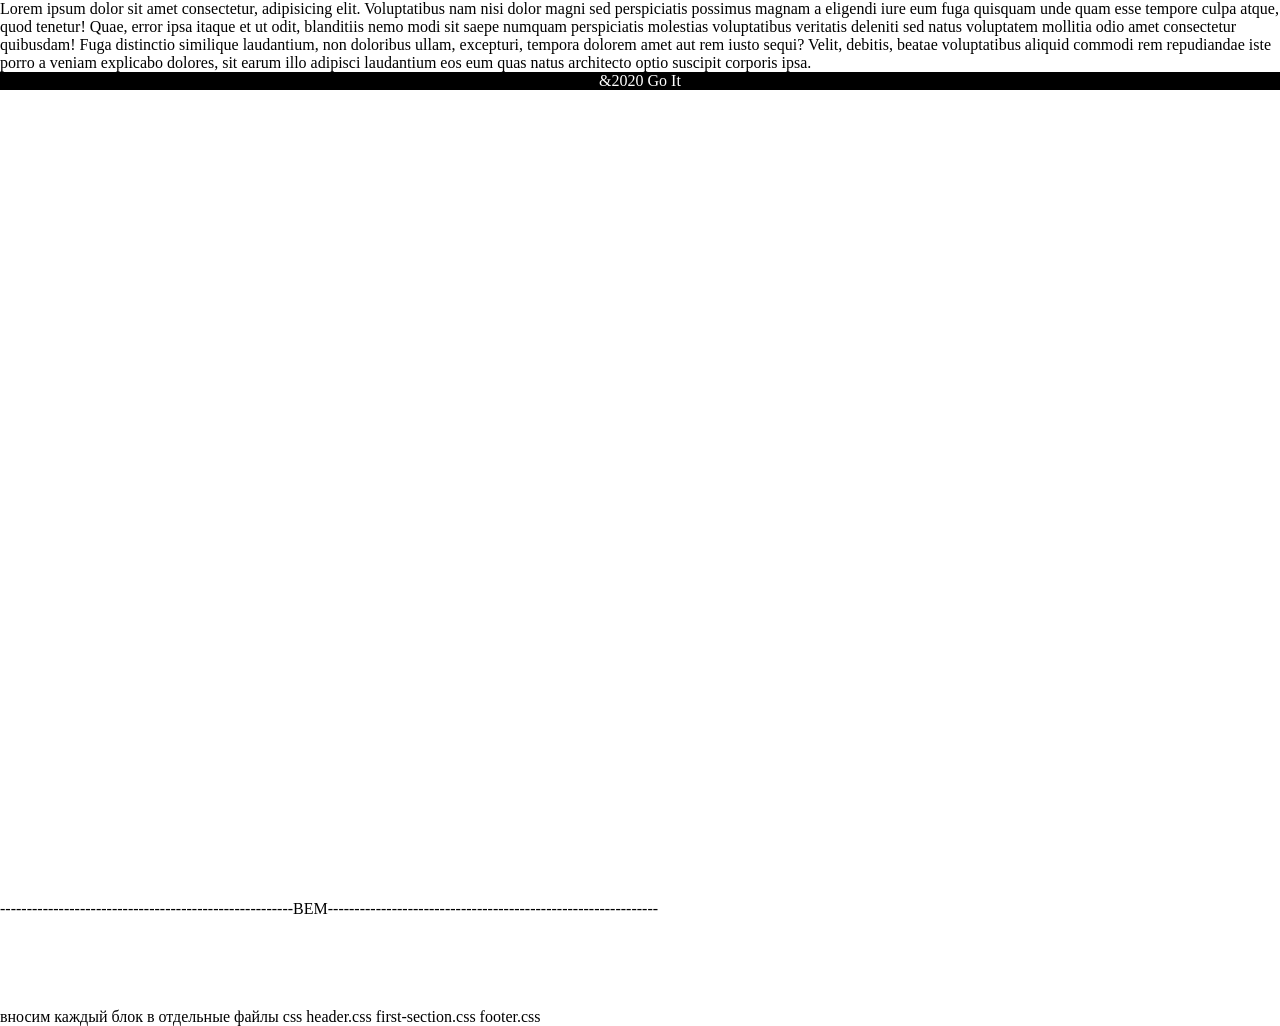
==== html-css/experment.html @ 86f05146 "done 10 homework" ====
<!DOCTYPE html>
<html lang="en">
<head>
    <meta charset="UTF-8">
    <meta name="viewport" content="width=device-width, initial-scale=1.0">
    <meta http-equiv="X-UA-Compatible" content="ie=edge">
    <link rel="stylesheet" href="experment.css">
    <title>Document</title>
</head>
<body>
    <div class="wrap">
        <main>
            <p>
                Lorem ipsum dolor sit amet consectetur, adipisicing elit. Voluptatibus nam nisi dolor magni sed perspiciatis possimus magnam a eligendi iure eum fuga quisquam unde quam esse tempore culpa atque, quod tenetur! Quae, error ipsa itaque et ut odit, blanditiis nemo modi sit saepe numquam perspiciatis molestias voluptatibus veritatis deleniti sed natus voluptatem mollitia odio amet consectetur quibusdam! Fuga distinctio similique laudantium, non doloribus ullam, excepturi, tempora dolorem amet aut rem iusto sequi? Velit, debitis, beatae voluptatibus aliquid commodi rem repudiandae iste porro a veniam explicabo dolores, sit earum illo adipisci laudantium eos eum quas natus architecto optio suscipit corporis ipsa.
            </p>
        </main>
        <footer>
            &2020 Go It
        </footer>
    </div>
</body>
</html>
<!--div class="container">
    <div class="row">
        <div class="col-4 col-sm-6"></div>
        <div class="col-4 col-sm-6"></div>
        <div class="col-4 col-sm-6"></div>
        <div class="col-4 col-sm-6"></div>
        <div class="col-4 col-sm-6"></div>
        <div class="col-4 col-sm-6"></div>
        <div class="col-4 col-sm-6"></div>
        <div class="col-4 col-sm-6"></div>
    </div>
</!--div>

100%/12=ansver сколько занимает 1 колонка
селектор по атрибуту 
[class*=col-]
Не миксовать классы!!
<div class="col-4 col-sm-6"></div>
        <div class="{danger!!!} col-4 col-sm-6"></div>
        <div class="col-4 col-sm-6"></div>
        <div class="col-4 col-sm-6"></div>
            <div class="my-changes">
                  True!!!
            </div>
        <div class="col-4 col-sm-6"></div>
        <div class="col-4 col-sm-6"></div>
        <div class="col-4 col-sm-6"></div>
        <div class="col-4 col-sm-6"></div>
flex grow-->
-------------------------------------------------------BEM--------------------------------------------------------------
<section class="awards">
    <ul class="awards__list">
        <li class="awards__item">
            <img src="" alt="" class="awards__logo">
        </li>
        <li class="awards__item-list">
            <img src="" alt="" class="awards__logo">
        </li>
        <li class="awards__item">
            <img src="" alt="" class="awards__logo">
        </li>
        <li class="awards__item">
            <img src="" alt="" class="awards__logo">
        </li>
        <li class="awards__item_red">
            <img src="" alt="" class="awards__logo">
        </li>
    </ul>
</section>
вносим каждый блок в отдельные файлы css
header.css
first-section.css
footer.css
---- html-css/experment.css ----
* {
    padding: 0;
    margin: 0;
}
body {
    display: flex;
   flex-direction: column;
}
footer {
    /*position: absolute; bad*/
    background-color: #000;
    color: #fff;
    text-align: center;
    bottom: 0;
    /*{{{{{margin-top: auto}}}}}; good*/
    /*width: 100vw; bad*/

}
.wrap {
    display: flex;
    flex-direction: column;
    min-height: 100vh;
}
/*IE 10 & 11 have a number of issues with rendering flexbox properly.

Here's one: A flex container doesn't respect the min-height property in these browsers.

A simple solution is to make your flex container also a flex item.

Just add this to your code (no other changes necessary):

body {
   display: flex;
   flex-direction: column;
}*/
-----------------------------------------------------BEM----------------------------------------------------
/*awards start*/
.awards {

}
.awards__list {

}
.awards__item {

}
.awards__item_red {

}
/*awards end*/
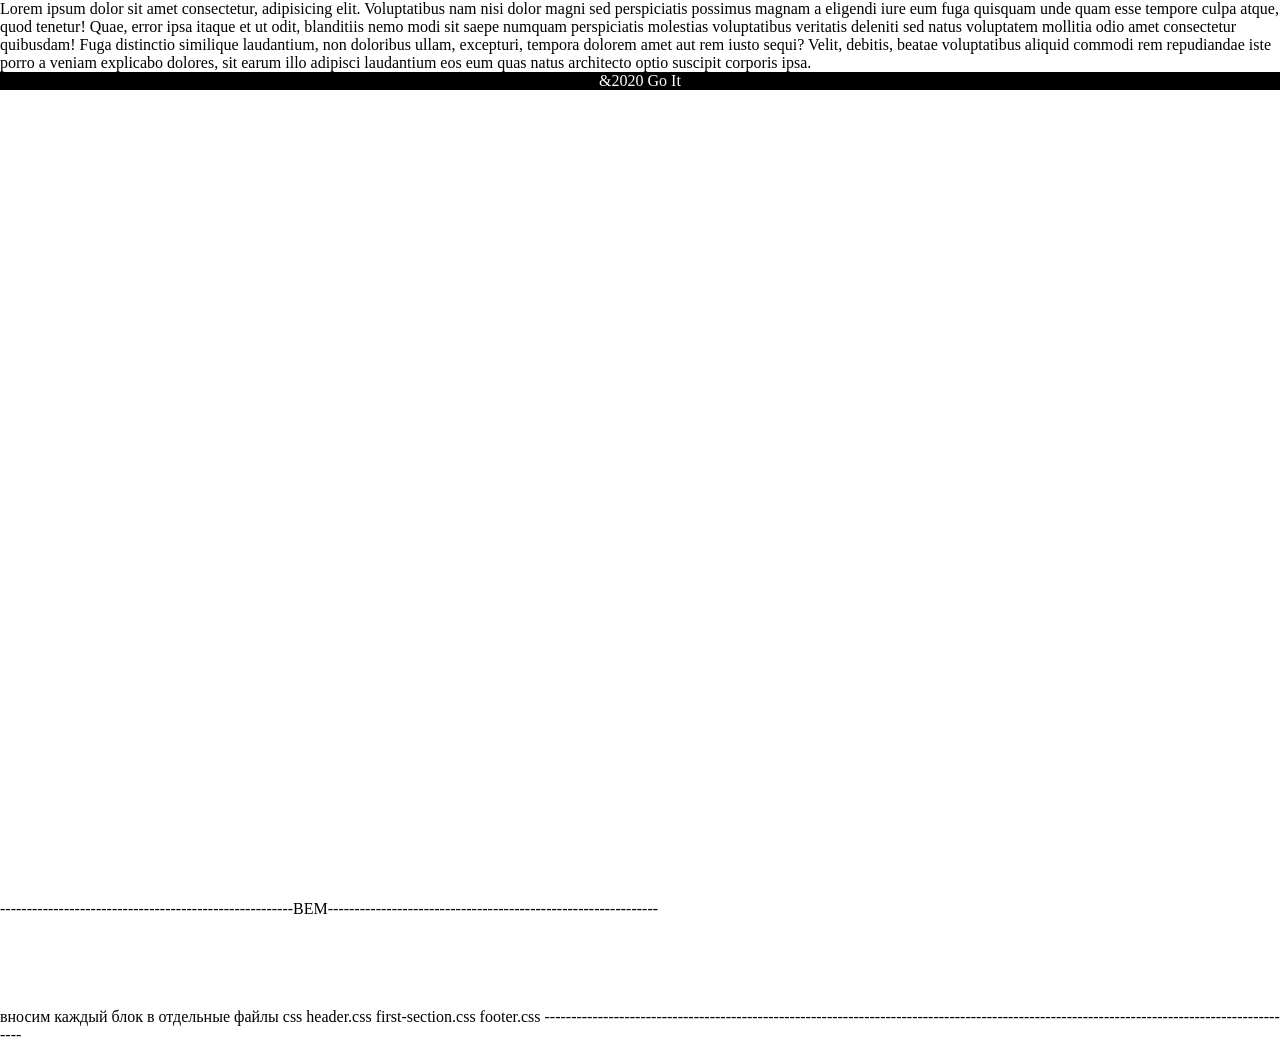
==== commit 97a9b6c8: "done 9 homework" ====
--- a/html-css/experment.html
+++ b/html-css/experment.html
@@ -72,4 +72,5 @@
 вносим каждый блок в отдельные файлы css
 header.css
 first-section.css
-footer.css+footer.css
+----------------------------------------------------------------------------------------------------------------------------------------------
--- a/html-css/experment.css
+++ b/html-css/experment.css
@@ -47,4 +47,4 @@
 .awards__item_red {
 
 }
-/*awards end*/+/*awards end*/
